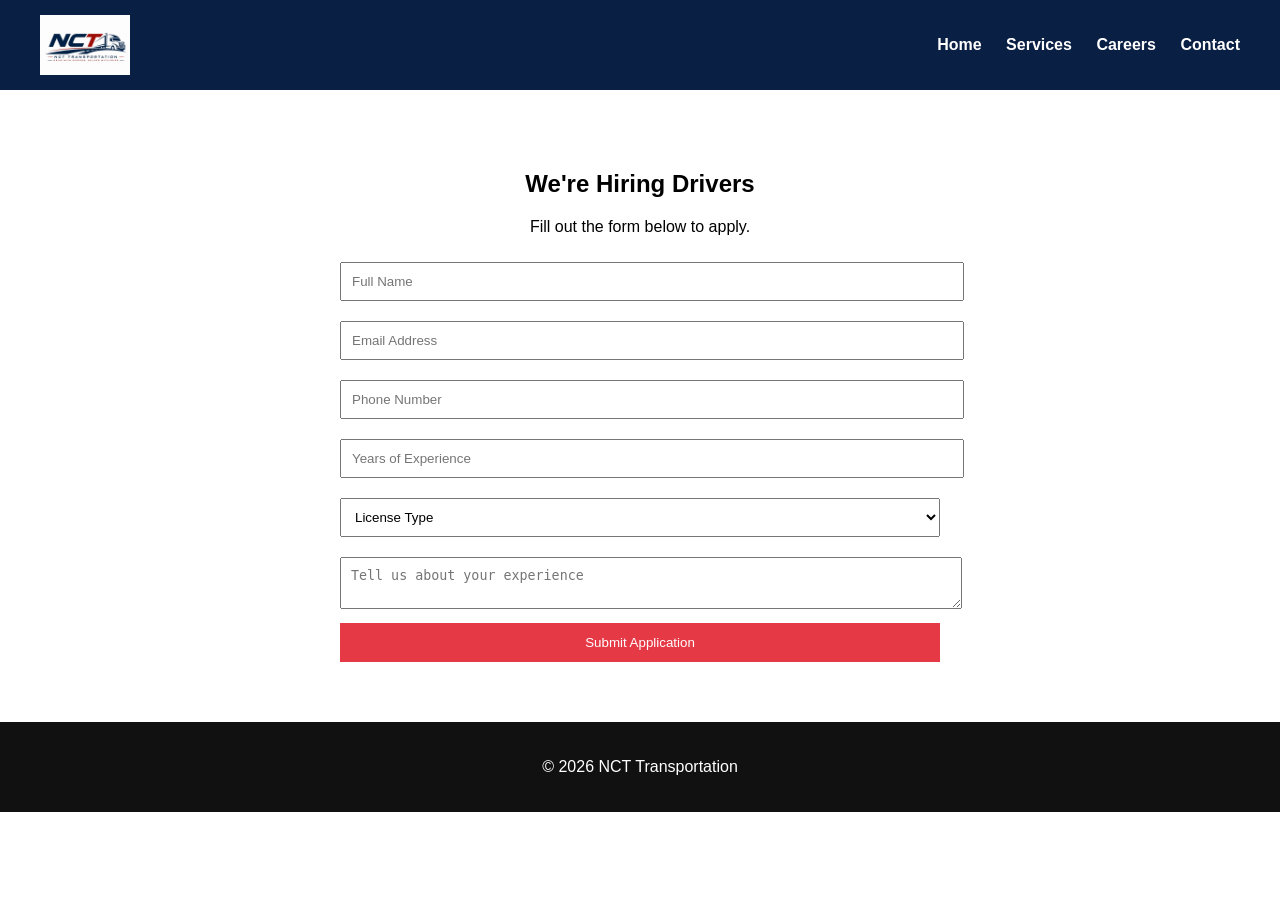
==== careers.html @ 2aa2d862 "trucking website" ====
<!DOCTYPE html>
<html>
<head>
    <title>Careers - NCT</title>
    <link rel="stylesheet" href="style.css">
</head>

<body>

<header>
    <img src="images/logo.jpg">
    <nav>
        <a href="index.html">Home</a>
        <a href="services.html">Services</a>
        <a href="careers.html">Careers</a>
        <a href="contact.html">Contact</a>
    </nav>
</header>

<section>
    <h2>We're Hiring Drivers</h2>
    <p>Fill out the form below to apply.</p>

    <form action="https://formsubmit.co/youremail@example.com" method="POST">

        <input type="text" name="name" placeholder="Full Name" required>
        <input type="email" name="email" placeholder="Email Address" required>
        <input type="tel" name="phone" placeholder="Phone Number" required>

        <input type="text" name="experience" placeholder="Years of Experience">

        <select name="license">
            <option value="">License Type</option>
            <option>CDL A</option>
            <option>CDL B</option>
        </select>

        <textarea name="message" placeholder="Tell us about your experience"></textarea>

        <input type="hidden" name="_captcha" value="false">

        <button type="submit">Submit Application</button>
    </form>
</section>

<footer>
    <p>© 2026 NCT Transportation</p>
</footer>

</body>
</html>
---- style.css ----
body {
    margin: 0;
    font-family: Arial, sans-serif;
}

/* HEADER */
header {
    display: flex;
    justify-content: space-between;
    align-items: center;
    background: #0a1f44;
    padding: 15px 40px;
}

header img {
    height: 60px;
}

nav a {
    color: white;
    margin-left: 20px;
    text-decoration: none;
    font-weight: bold;
}

nav a:hover {
    color: #e63946;
}

/* HERO */
.hero {
    height: 90vh;
    background: url('images/fleet.jpg') no-repeat center/cover;
    display: flex;
    align-items: center;
    justify-content: center;
    color: white;
    text-align: center;
}

.hero h1 {
    font-size: 3rem;
}

.btn {
    background: #e63946;
    color: white;
    padding: 12px 25px;
    text-decoration: none;
    border-radius: 5px;
}

/* SECTIONS */
section {
    padding: 60px 40px;
    text-align: center;
}

/* FORM */
form {
    max-width: 600px;
    margin: auto;
    text-align: left;
}

input, select, textarea {
    width: 100%;
    padding: 10px;
    margin: 10px 0;
}

button {
    background: #e63946;
    color: white;
    padding: 12px;
    border: none;
    width: 100%;
}

/* FOOTER */
footer {
    background: #111;
    color: white;
    text-align: center;
    padding: 20px;
}
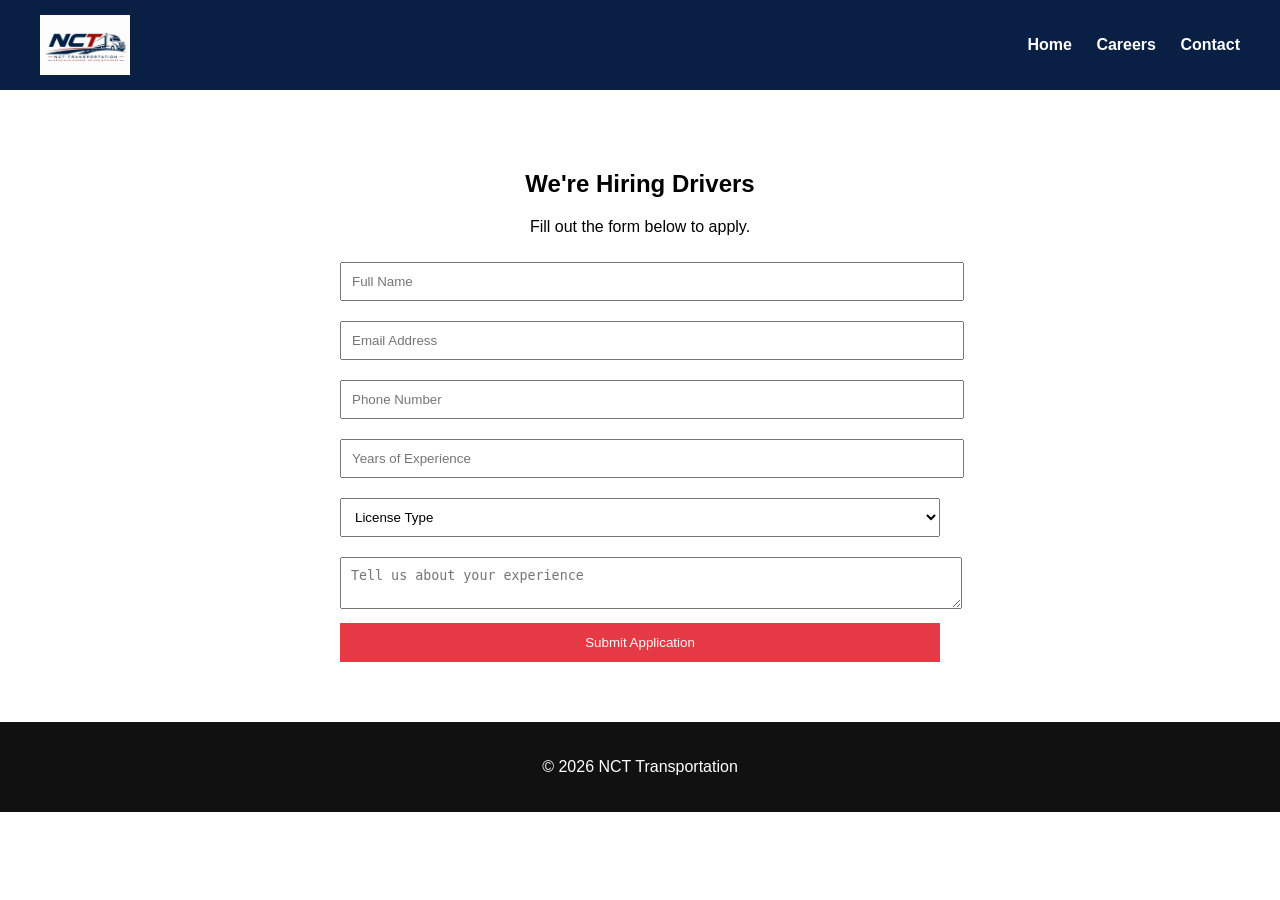
==== commit cf0e9ac5: "first commit - NCT website" ====
--- a/careers.html
+++ b/careers.html
@@ -11,7 +11,6 @@
     <img src="images/logo.jpg">
     <nav>
         <a href="index.html">Home</a>
-        <a href="services.html">Services</a>
         <a href="careers.html">Careers</a>
         <a href="contact.html">Contact</a>
     </nav>
